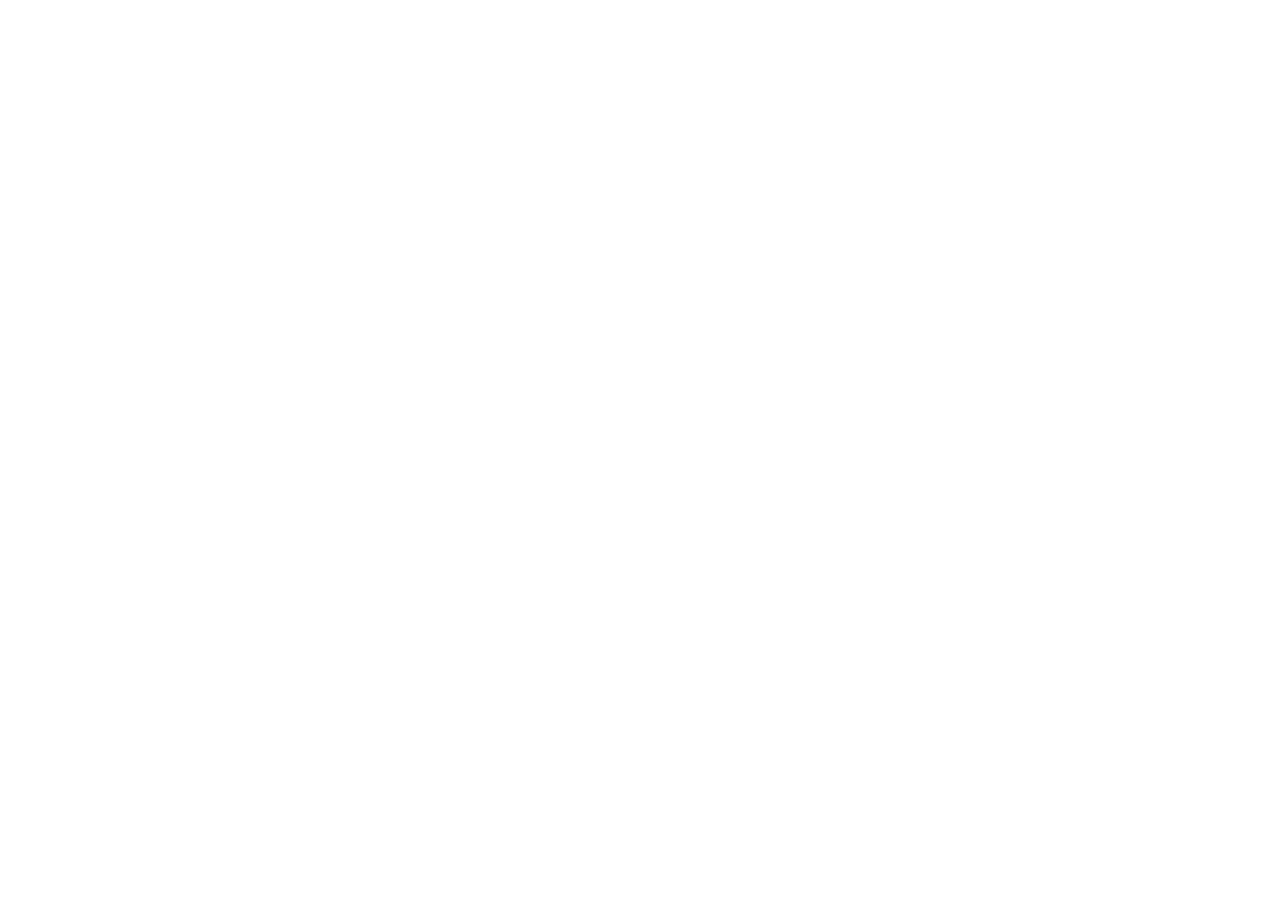
==== index.html @ 95989855 "initial file" ====
<!DOCTYPE html>
<html lang="en">
<head>
    <meta charset="UTF-8">
    <meta name="viewport" content="width=device-width, initial-scale=1.0">
    <title>Document</title>
</head>
<body>
    
</body>
</html>
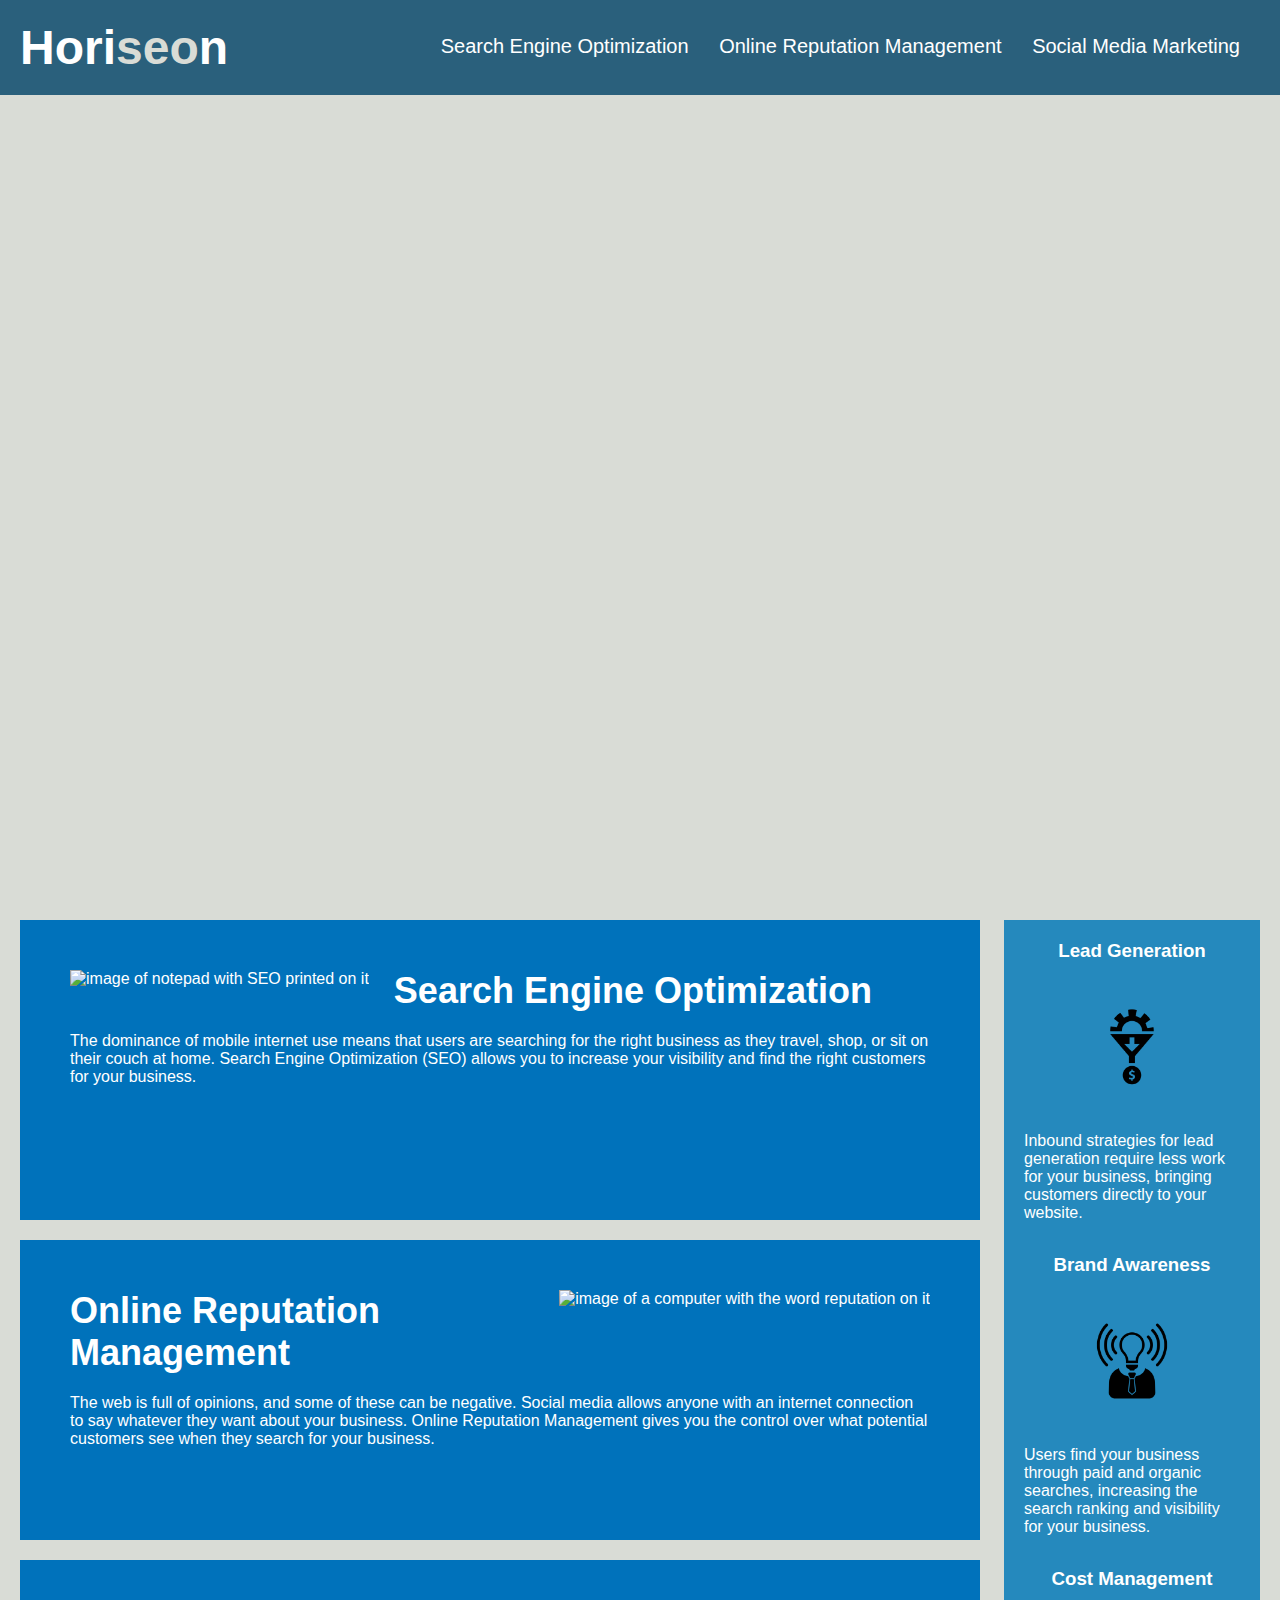
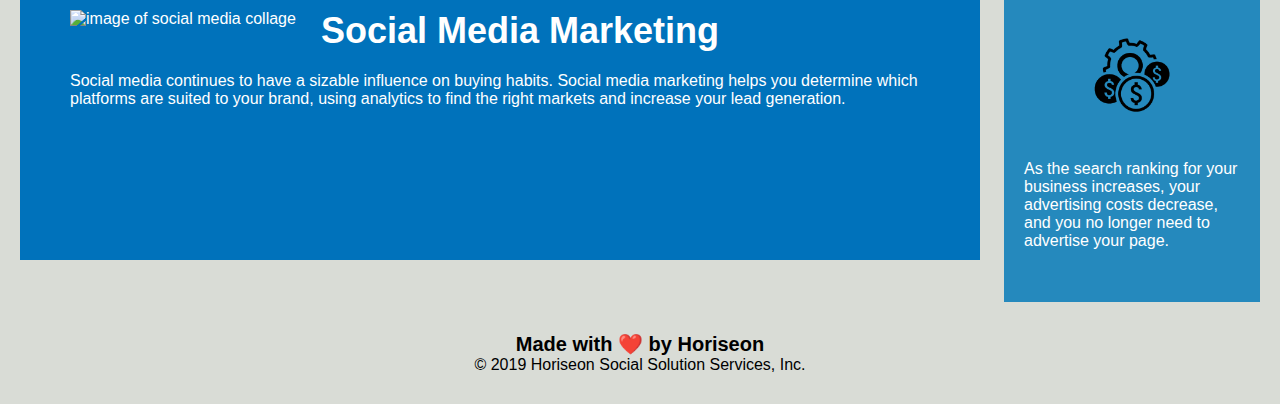
==== commit e9e70d89: "change folder structure to work with github pages" ====
--- a/index.html
+++ b/index.html
@@ -1,11 +1,101 @@
 <!DOCTYPE html>
-<html lang="en">
+<html lang="en-us">
+
 <head>
-    <meta charset="UTF-8">
-    <meta name="viewport" content="width=device-width, initial-scale=1.0">
-    <title>Document</title>
+    <meta charset="UTF-8" />
+    <link rel="stylesheet" href="./assets/css/style.css" />
+    <title>Horiseon</title>
 </head>
+
+<!-- top header section -->
+
 <body>
-    
+    <header>
+        <h1>Hori<span class="seo">seo</span>n</h1>
+        <nav>
+            <a href="#search-engine-optimization">Search Engine Optimization</a>               
+            <a href="#online-reputation-management">Online Reputation Management</a>                
+            <a href="#social-media-marketing">Social Media Marketing</a>
+        </nav>
+    </header>
+
+    <!-- main image section -->
+    <figure></figure>
+
+    <!-- main content section -->
+    <main>
+        <article>
+            <img src="./assets/images/search-engine-optimization.jpg" alt="image of notepad with SEO printed on it"
+                class="float-left" />
+            <h2>Search Engine Optimization</h2>
+            <p>
+                The dominance of mobile internet use means that users are
+                searching for the right business as they travel, shop, or
+                sit on their couch at home. Search Engine Optimization (SEO)
+                allows you to increase your visibility and find the right
+                customers for your business.
+            </p>
+        </article>
+        <article>
+            <img src="./assets/images/online-reputation-management.jpg"
+                alt="image of a computer with the word reputation on it" class="float-right" />
+            <h2>Online Reputation Management</h2>
+            <p>
+                The web is full of opinions, and some of these can be
+                negative. Social media allows anyone with an internet
+                connection to say whatever they want about your business.
+                Online Reputation Management gives you the control over what
+                potential customers see when they search for your business.
+            </p>
+        </article>
+        <article>
+            <img src="./assets/images/social-media-marketing.jpg" alt="image of social media collage"
+                class="float-left" />
+            <h2>Social Media Marketing</h2>
+            <p>
+                Social media continues to have a sizable influence on buying
+                habits. Social media marketing helps you determine which
+                platforms are suited to your brand, using analytics to find
+                the right markets and increase your lead generation.
+            </p>
+        </article>
+    </main>
+
+    <!-- aside benefits section -->
+    <aside>
+        <article class="benefit">
+            <h3>Lead Generation</h3>
+            <img src="./assets/images/lead-generation.png" alt="symbol for Lead Generation" />
+            <p>
+                Inbound strategies for lead generation require less work for
+                your business, bringing customers directly to your website.
+            </p>
+        </article>
+        <article class="benefit">
+            <h3>Brand Awareness</h3>
+            <img src="./assets/images/brand-awareness.png" alt="symbol for Brand Awareness" />
+            <p>
+                Users find your business through paid and organic searches,
+                increasing the search ranking and visibility for your
+                business.
+            </p>
+        </article>
+        <article class="benefit">
+            <h3>Cost Management</h3>
+            <img src="./assets/images/cost-management.png" alt="symbol of coins for Cost Management" />
+            <p>
+                As the search ranking for your business increases, your
+                advertising costs decrease, and you no longer need to
+                advertise your page.
+            </p>
+        </article>
+    </aside>
+
+<!-- footer -->
+    <footer>
+        <h2>Made with ❤️️ by Horiseon</h2>
+        <p>&copy; 2019 Horiseon Social Solution Services, Inc.</p>
+    </footer>
 </body>
+
 </html>--- a/assets/css/style.css
+++ b/assets/css/style.css
@@ -0,0 +1,135 @@
+* {
+    box-sizing: border-box;
+    padding: 0;
+    margin: 0;
+}
+
+body {
+    background-color: #d9dcd6;
+}
+
+a {
+    color: #ffffff;
+    text-decoration: none;
+    list-style-type: none;
+    display: inline-block;
+    margin-left: 25px;
+}
+
+p {
+    font-size: 16px;
+}
+
+h2 {
+    font-size: 20px;
+}
+
+h3 {
+    margin-bottom: 10px;
+    text-align: center;
+}
+
+
+/* header section */
+header {
+    padding: 20px;
+    font-family: 'Trebuchet MS', 'Lucida Sans Unicode', 'Lucida Grande', 'Lucida Sans', Arial, sans-serif;
+    background-color: #2a607c;
+    color: #ffffff;
+}
+
+header h1 {
+    display: inline-block;
+    font-size: 48px;
+}
+
+header h1 .seo {
+    color: #d9dcd6;
+}
+
+header nav {
+    padding-top: 15px;
+    margin-right: 20px;
+    float: right;
+    font-family: 'Gill Sans', 'Gill Sans MT', Calibri, 'Trebuchet MS', sans-serif;
+    font-size: 20px;
+}
+
+/* main picture section */
+figure {
+    height: 800px;
+    width: 100%;
+    margin-bottom: 25px;
+    background-image: url("../images/digital-marketing-meeting.jpg");
+    background-size: cover;
+    background-position: center;
+}
+
+/* main section float */
+.float-left {
+    float: left;
+    margin-right: 25px;
+}
+
+.float-right {
+    float: right;
+    margin-left: 25px;
+}
+
+/* main content section */
+main {
+    width: 75%;
+    display: inline-block;
+    margin-left: 20px;
+}
+
+main article  {
+    margin-bottom: 20px;
+    padding: 50px;
+    height: 300px;
+    font-family: 'Gill Sans', 'Gill Sans MT', Calibri, 'Trebuchet MS', sans-serif;
+    background-color: #0072bb;
+    color: #ffffff;
+}
+
+main article img {
+    max-height: 200px;
+}
+
+main article h2 {
+    margin-bottom: 20px;
+    font-size: 36px;
+}
+
+/* aside benefits section */
+aside {
+    margin-right: 20px;
+    padding: 20px;
+    clear: both;
+    float: right;
+    width: 20%;
+    height: 100%;
+    font-family: 'Gill Sans', 'Gill Sans MT', Calibri, 'Trebuchet MS', sans-serif;
+    background-color: #2589bd;
+}
+
+.benefit {
+    margin-bottom: 32px;
+    color: #ffffff;
+}
+
+.benefit img  {
+    display: block;
+    margin: 10px auto;
+    max-width: 150px;
+}
+
+/* footer section */
+footer {
+    padding: 30px;
+    clear: both;
+    font-family: 'Trebuchet MS', 'Lucida Sans Unicode', 'Lucida Grande', 'Lucida Sans', Arial, sans-serif;
+    text-align: center;
+}
+
+
